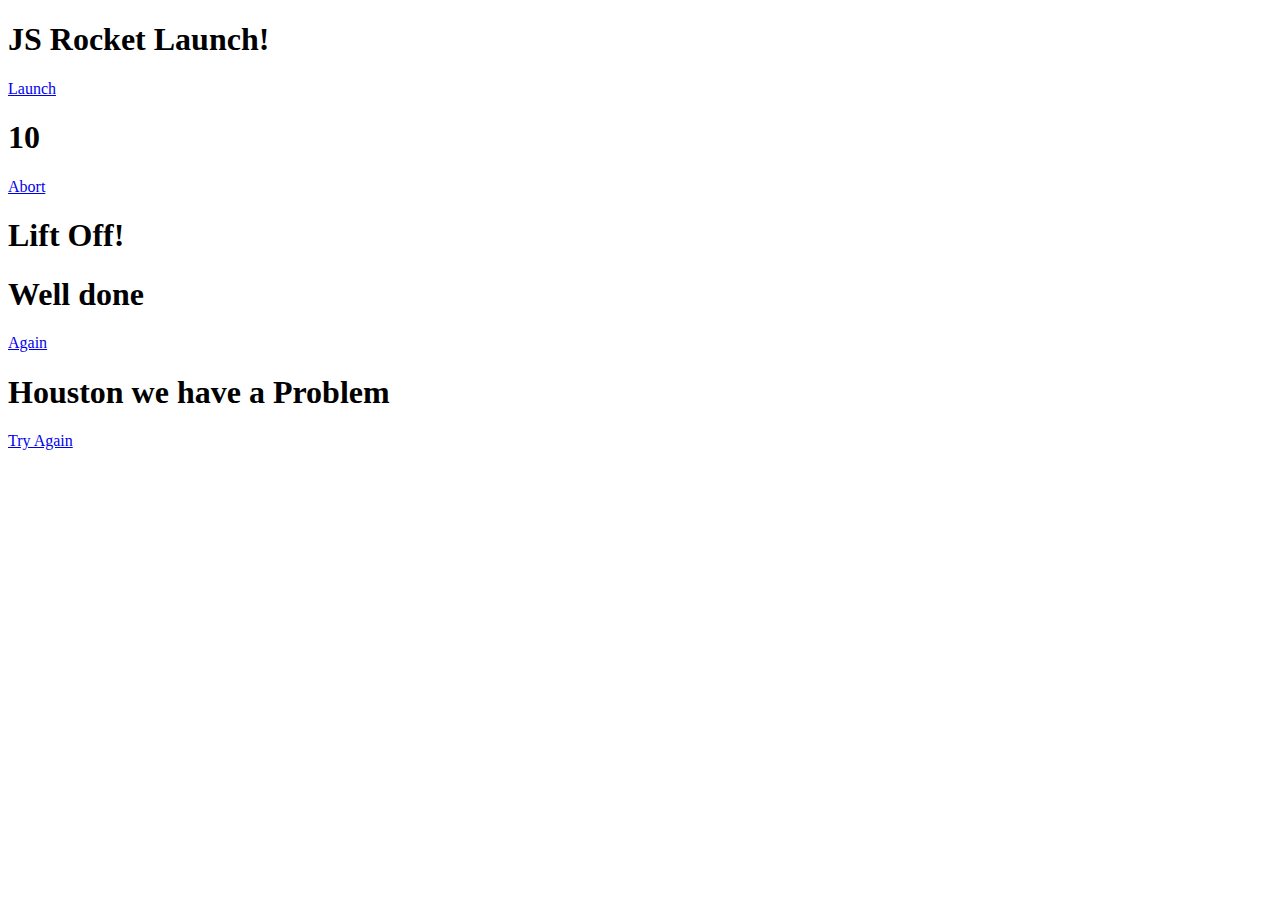
==== rocket.html @ 25fa65b0 "Added Charset" ====
<!DOCTYPE html>
<html>
<meta charset="UTF-8">
<head>
	<title>Rocket Launch Sequence!</title>
	<link rel="stylesheet" type="text/css" href="css/rocket.css">
	<script type="text/javascript" src="js/rocket.js"></script>
</head>
<body class="body-state1">
	<div class="left">
		<div class="state1">
			<h1>JS Rocket Launch!</h1>
			<a href="#" class="button"
			onclick="changeState(2);">Launch</a>
		</div>
		<div class="state2">
			<h1 id="countdown">10</h1>
			<a href="#" class="button"
			onclick="changeState(1);">Abort</a>
		</div>
		<div class="state3">
			<h1>Lift Off!</h1>
		</div>
		<div class="state4">
			<h1>Well done</h1>
			<a href="#" class="button"
			onclick="changeState(1);">Again</a>
		</div>
		<div class="state5">
			<h1>Houston we have a Problem</h1>
			<a href="#" class="button"
			onclick="changeState(1);">Try Again</a>
		</div>
	</div>
	<div class="right">
		<div class="ground"></div>	
		<div class="rocket"></div>
	</div>
</body>
</html>
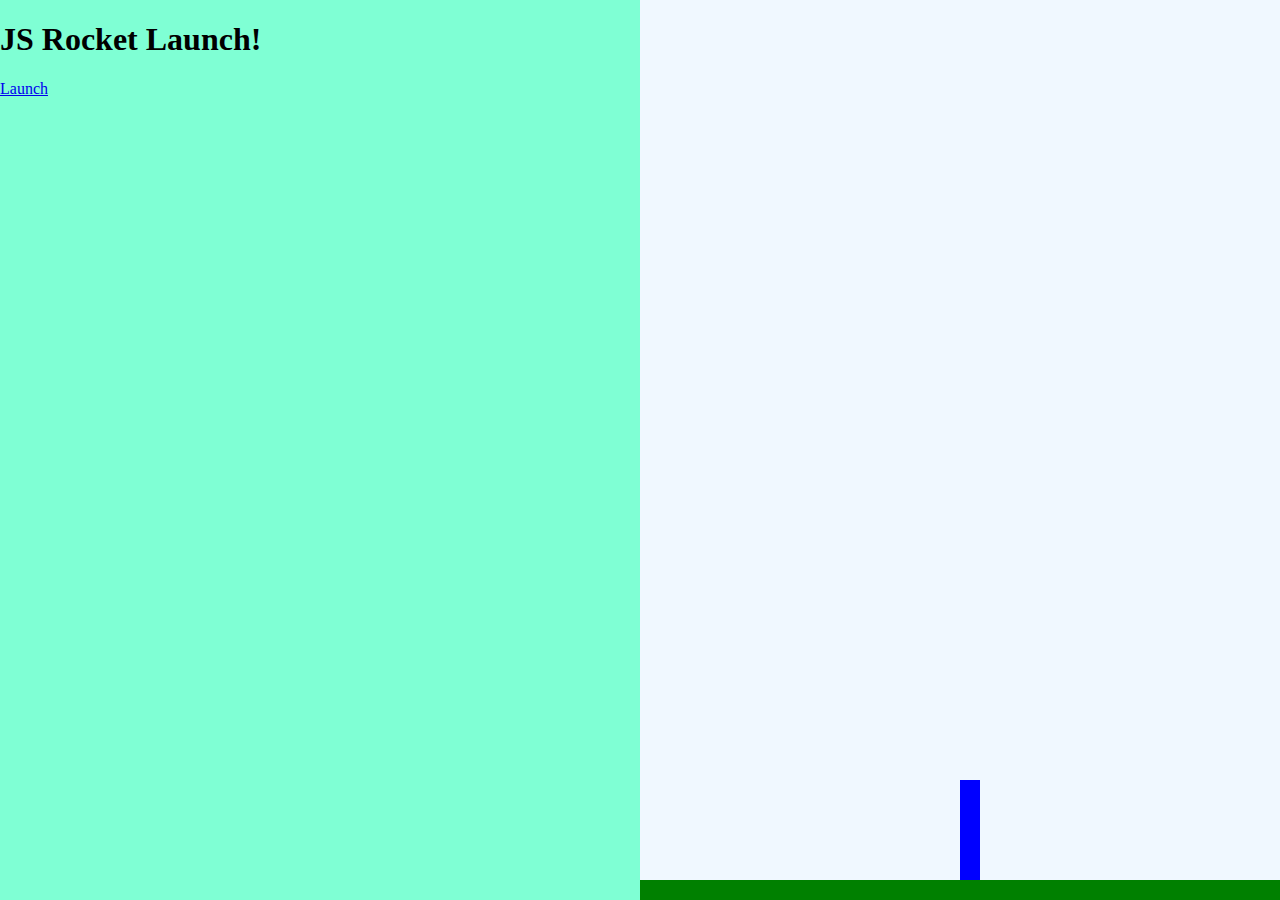
==== commit 688a2f71: "Changed Href" ====
--- a/rocket.html
+++ b/rocket.html
@@ -3,8 +3,8 @@
 <meta charset="UTF-8">
 <head>
 	<title>Rocket Launch Sequence!</title>
-	<link rel="stylesheet" type="text/css" href="css/rocket.css">
-	<script type="text/javascript" src="js/rocket.js"></script>
+	<link rel="stylesheet" type="text/css" href="rocket.css">
+	<script type="text/javascript" src="rocket.js"></script>
 </head>
 <body class="body-state1">
 	<div class="left">
--- a/rocket.css
+++ b/rocket.css
@@ -0,0 +1,68 @@
+.left{
+	background-color: aquamarine;
+	position: fixed;
+	width: 50%;
+	height: 100%;
+	top:0;
+	left: 0;
+}
+
+.right{
+	background-color: aliceblue;
+	position: fixed;
+	width: 50%;
+	height: 100%;
+	top:0;
+	right: 0;
+}
+.ground{
+	background-color: green;
+	position: absolute;
+	bottom: 0;
+	left: 0;
+	width: 100%;
+	height: 20px;
+}
+
+.rocket{
+	position: absolute;
+	left: 50%;
+	bottom: 20px;
+	width: 20px;
+	height: 100px;
+	background-color: blue;
+	transition: bottom 4s;
+}
+
+body.body-state1 .rocket{
+	transition: none;
+}
+
+
+body.body-state3 .rocket,
+body.body-state4 .rocket,
+body.body-state5 .rocket
+{	
+	bottom: 1000px;
+}	
+
+
+a{
+
+}
+
+.state1,
+.state2,
+.state3,
+.state4,
+.state5{
+	display: none;
+}
+
+
+body.body-state1 .state1{display: block;}
+body.body-state2 .state2{display: block;}
+body.body-state3 .state3{display: block;}
+body.body-state4 .state4{display: block;}
+body.body-state5 .state5{display: block;}
+
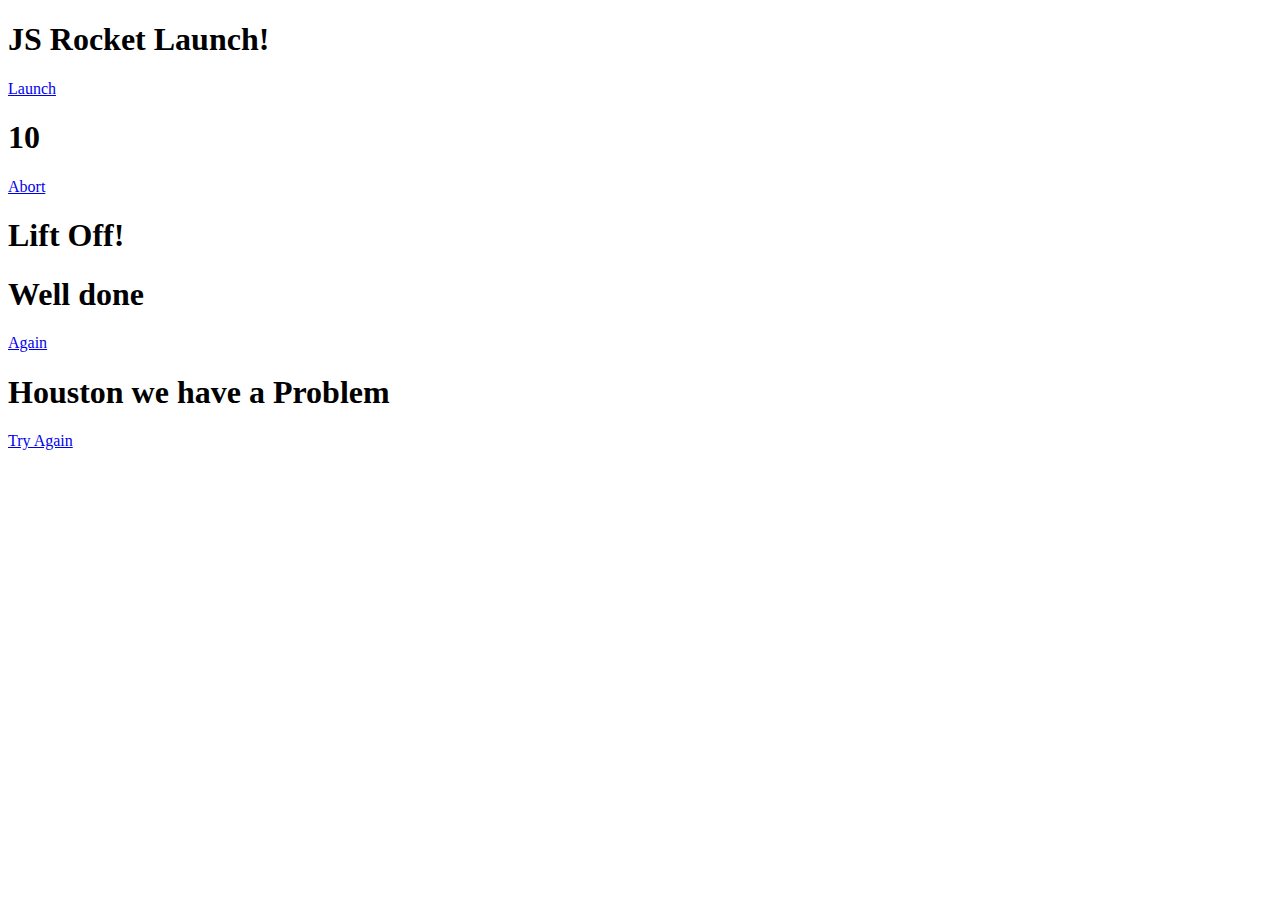
==== commit 156fb979: "I know there must be a way!" ====
--- a/rocket.html
+++ b/rocket.html
@@ -3,8 +3,8 @@
 <meta charset="UTF-8">
 <head>
 	<title>Rocket Launch Sequence!</title>
-	<link rel="stylesheet" type="text/css" href="rocket.css">
-	<script type="text/javascript" src="rocket.js"></script>
+	<link rel="stylesheet" type="text/css" href="/css/rocket.css">
+	<script type="text/javascript" src="/js/rocket.js"></script>
 </head>
 <body class="body-state1">
 	<div class="left">
